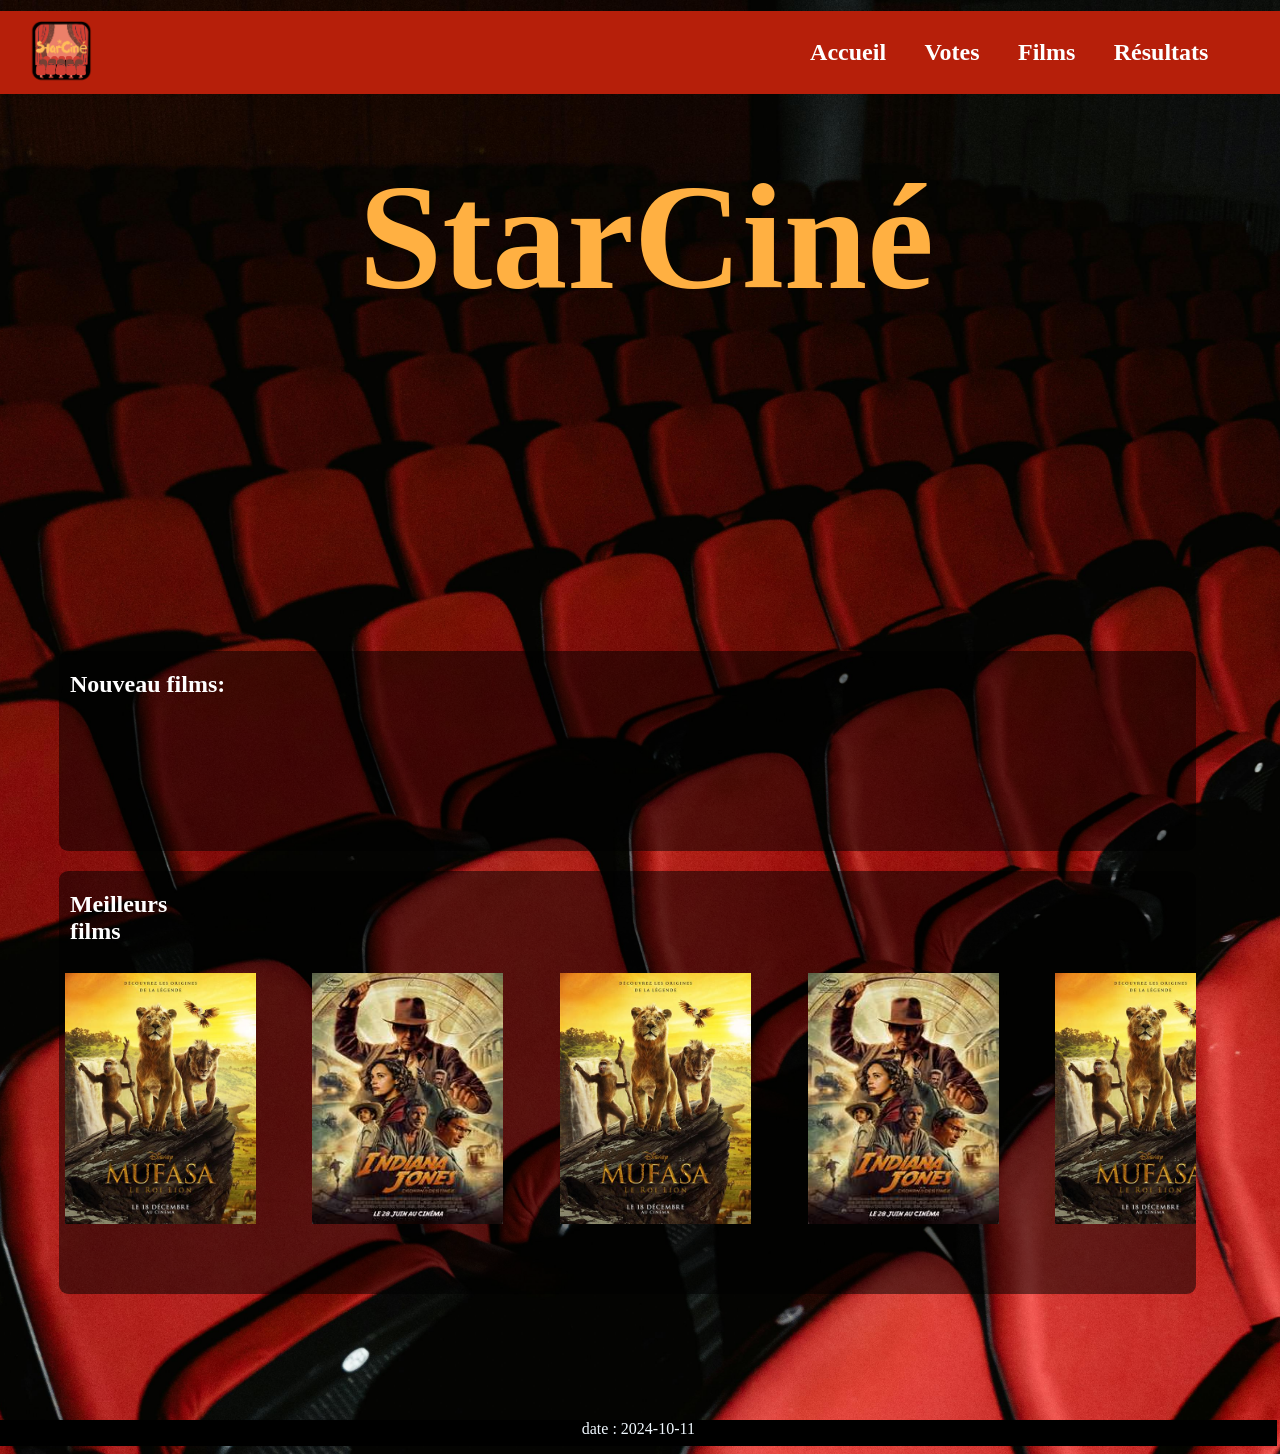
==== index.html @ 831b856d "organisation des fichiers" ====
<!DOCTYPE html>
<html lang="fr">

<head>
    <meta charset="UTF-8" />
    <meta name="viewport" content="width=device-width, initial-scale=1.0" />
    <link rel="stylesheet" href="pa.css" />
    <title>StarCiné</title>
</head>

<body class="index">

<nav >

    <ul>
        <img src="image/logo.png" alt="logo">


        <li><a href="index.html">Accueil</a></li>
        <li><a href="#">Votes</a></li>
        <li><a href="films.html">Films</a></li>
        <li><a href="#">Résultats</a></li>
    </ul>
</nav>

<div class="acc"> <h1>StarCiné</h1></div>



<section>
    <h1>Nouveau films:</h1>
</section>


<section class="mf">
    <h1>Meilleurs films</h1>
    <div id="slider">
        <figure>
            <img src="image/mufa.jpeg" alt>
            <img src="image/idiana.jpeg" alt>
            <img src="image/mufa.jpeg" alt>
            <img src="image/idiana.jpeg" alt>
            <img src="image/mufa.jpeg" alt>
            <img src="image/idiana.jpeg" alt>
            <img src="image/mufa.jpeg" alt>
            <img src="image/idiana.jpeg" alt>
            <img src="image/mufa.jpeg" alt>
            <img src="image/idiana.jpeg" alt>
            <img src="image/mufa.jpeg" alt>
            <img src="image/idiana.jpeg" alt>
            <img src="image/mufa.jpeg" alt>
        </figure>
    </div>
</section>





<footer>
    date : 2024-10-11
</footer>
</body>

</html>
---- pa.css ----
body {
  background-size: cover;
  background-position: center;
  background-repeat: no-repeat;
    background-color: black;
}

.index {
  background-image: url('image/cine.jpg');
}

.films {
/*background-image: url('../images/contact.jpg');*/
    background-color: black;
}

.about {
    background-color: black;
 /*background-image: url('../images/about.jpg');*/
}



h1{
   margin-left: 1%;
   color:white;

}

/* INDEX (Menu)  ------------------------------------------------------------------------------------------- */
.index nav li {

   font-size: 24px;
   font-weight: bold;
   display: flex;
   align-items: center;
   margin-left: -2%;
   margin-right: 5%;
}
.index img{
    margin-right: 58%;
    height: 64px;
    width: 64px;
    margin-top:-0.1%;
}
.index nav ul {
    display: flex;
    list-style-type: none;
    padding: 10px;
    justify-content: flex-end;
    flex-direction: row;
    margin-top: -7%;
    position: fixed;
    width: 100%;
    background: #b61f0a;
    height: 7%;
    margin-left: -2%;
}

.index li a{
   text-decoration: none;
   color: white;
}

/* nom starciné   ----------------------------------------------------------------------------------*/
.acc h1{
    font-family: Oswald;
    text-align: center;
    font-size: 150px;
    padding-bottom: 18%;
    color: #FFB042;
    padding-top: 4%;
}

/*  meilleurs films       --------------------------------------------------------------------------------------------------*/

section {
   display: flex;
   width: 90%;
   height: 200px;
   background-color: #00000085;
   border-radius: 9px;
   margin-top: 20px;
   margin-left: 4%;
}

.mf{
   width: 90%;
   background-color: #00000085;
   display: flex;
   height: 423px;
}


div#slider figure img {  height: 256px; margin-right: 1%; width: 191px; }
div#slider { width: 80%; max-width: 1000px; overflow: hidden }
div#slider { margin-left: -9%;
   margin-top: 9%;
   width: 607%;
   max-width: 1300px; }


div#slider figure {
   position: relative;
   width: 540%;
   margin: 0px;
   padding: 66px;
   font-size: 0;
   text-align: left;
   margin-left: -5%;

}

@keyframes slidy {
   0% { left: 0%; }
   20% { left: 0%; }
   25% { left: -100%; }
   45% { left: -100%; }
   50% { left: -200%; }
   70% { left: -200%; }
   75% { left: -300%; }
   95% { left: -300%; }
   100% { left: -400%; }
}


div#slider figure {
     position: relative;
     width: 500%;
     margin: 0;
     padding: 0;
     font-size: 0;
     left: 0;
     text-align: left;
     animation: 30s slidy infinite;
}

footer{
   width: 101%;
   background-color: black;
   color: aliceblue;
   height: 26px;
   text-align: center;
   margin: 10% 0px 0px -8px;
}

/*   Page Films   */
.films nav li {

    font-size: 24px;
    font-weight: bold;
    display: flex;
    align-items: center;
    margin-left: -2%;
    margin-right: 5%;
}
.films img{
    margin-right: 58%;
    height: 64px;
    width: 64px;
    margin-top:-0.1%;
}
.films nav ul {
    display: flex;
    list-style-type: none;
    padding: 10px;
    justify-content: flex-end;
    flex-direction: row;
    margin-top: -1%;
    position: fixed;
    width: 100%;
    background: #b61f0a;
    height: 7%;
    margin-left: -2%;
}

.films li a{
    text-decoration: none;
    color: white;
}

.page-title {
    text-align: center;
    margin-bottom: 30px;
    font-size: 2em;
}

.films-grid {
    display: grid;
    grid-template-columns: repeat(auto-fill, minmax(180px, 1fr));
    gap: 25px;
    max-width: 1200px;
    margin: auto;
}

.film-card {
    background: white;
    border-radius: 12px;
    text-decoration: none;
    color: black;
    box-shadow: 0 4px 15px rgba(0,0,0,0.1);
    transition: transform 0.2s;
    overflow: hidden;
}

.film-card:hover {
    transform: scale(1.05);
}

.film-card img {
    width: 100%;
    height: 260px;
    object-fit: cover;
}

.film-card h3 {
    margin: 10px;
    font-size: 1.1em;
}

.film-card p {
    margin: 0 10px 10px 10px;
    font-size: 0.9em;
    color: #ffb400;
}
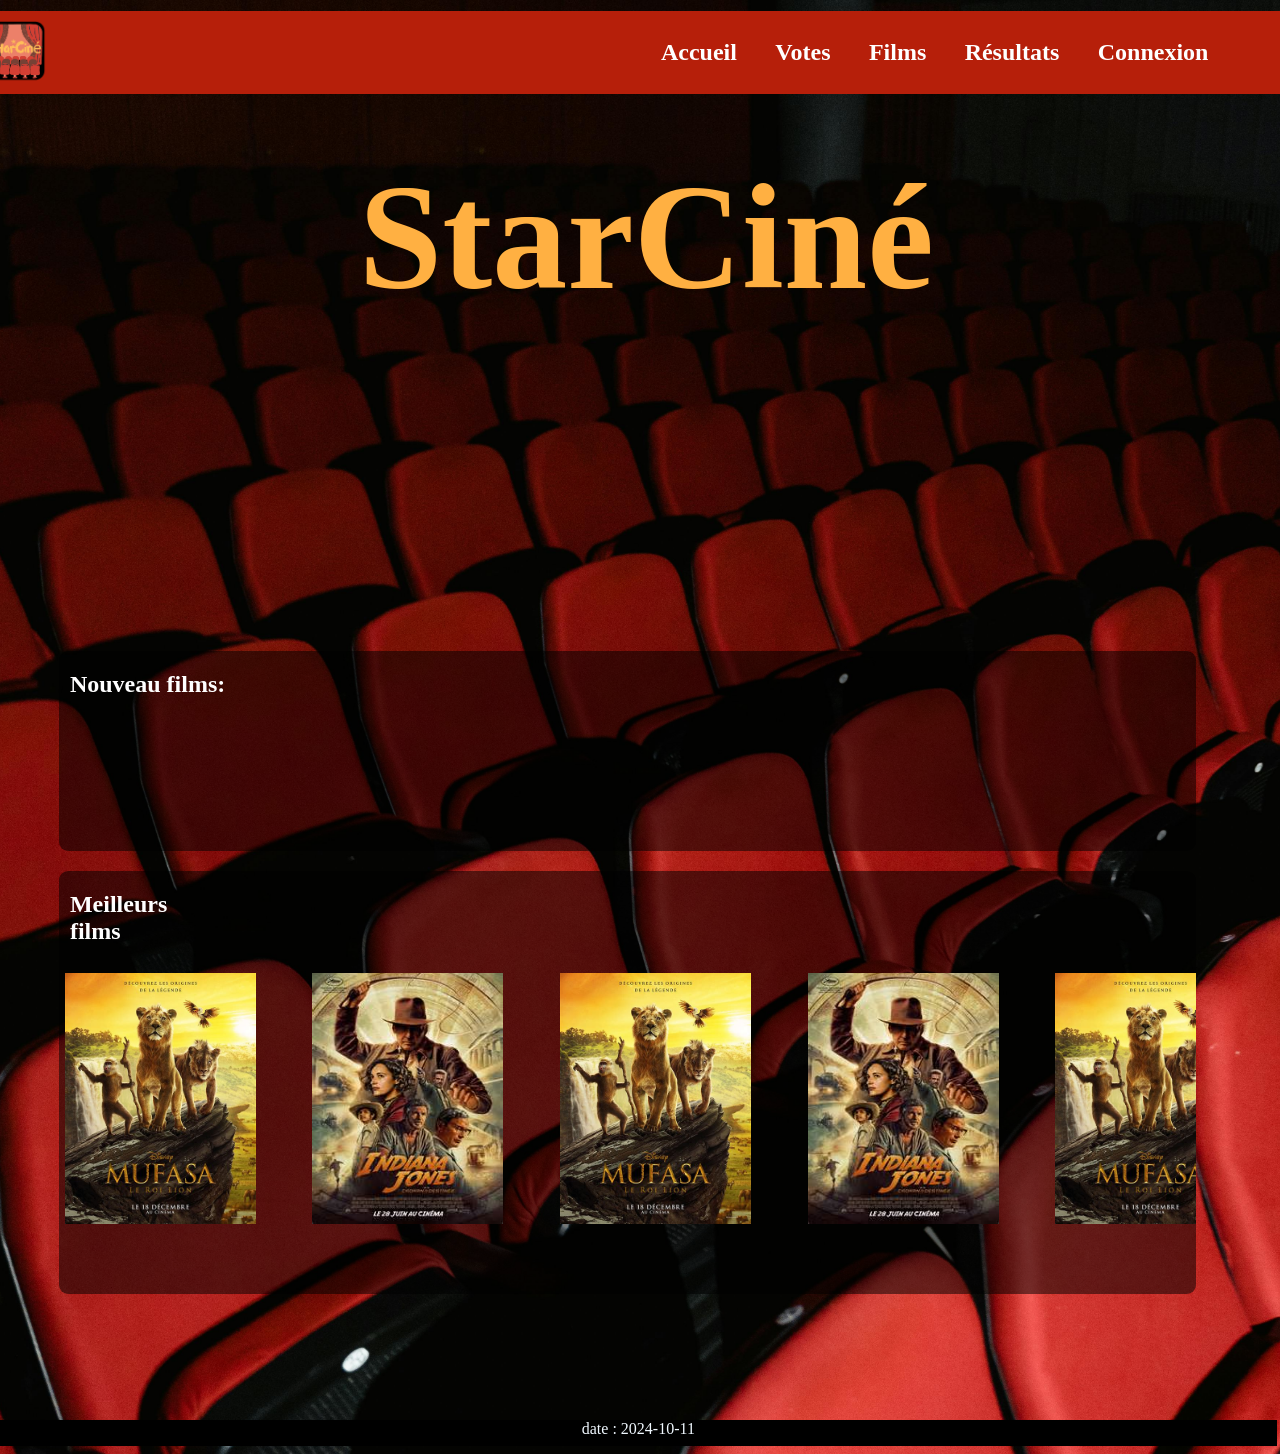
==== commit 85aa2a6d: "Merge remote-tracking branch 'origin/main'" ====
--- a/index.html
+++ b/index.html
@@ -20,6 +20,7 @@
         <li><a href="#">Votes</a></li>
         <li><a href="films.html">Films</a></li>
         <li><a href="#">Résultats</a></li>
+        <li><a href="#">Connexion</a></li>
     </ul>
 </nav>
 
@@ -54,9 +55,6 @@
 </section>
 
 
-
-
-
 <footer>
     date : 2024-10-11
 </footer>
--- a/pa.css
+++ b/pa.css
@@ -29,7 +29,6 @@
 
 /* INDEX (Menu)  ------------------------------------------------------------------------------------------- */
 .index nav li {
-
    font-size: 24px;
    font-weight: bold;
    display: flex;
@@ -38,7 +37,7 @@
    margin-right: 5%;
 }
 .index img{
-    margin-right: 58%;
+    margin-right: 50%;
     height: 64px;
     width: 64px;
     margin-top:-0.1%;
@@ -62,6 +61,12 @@
    color: white;
 }
 
+.index li :hover{
+   color: #000000;
+    /*background-color: black;*/
+    /*border-radius: 20px;*/
+    /*padding: 5px;*/
+}
 /* nom starciné   ----------------------------------------------------------------------------------*/
 .acc h1{
     font-family: Oswald;
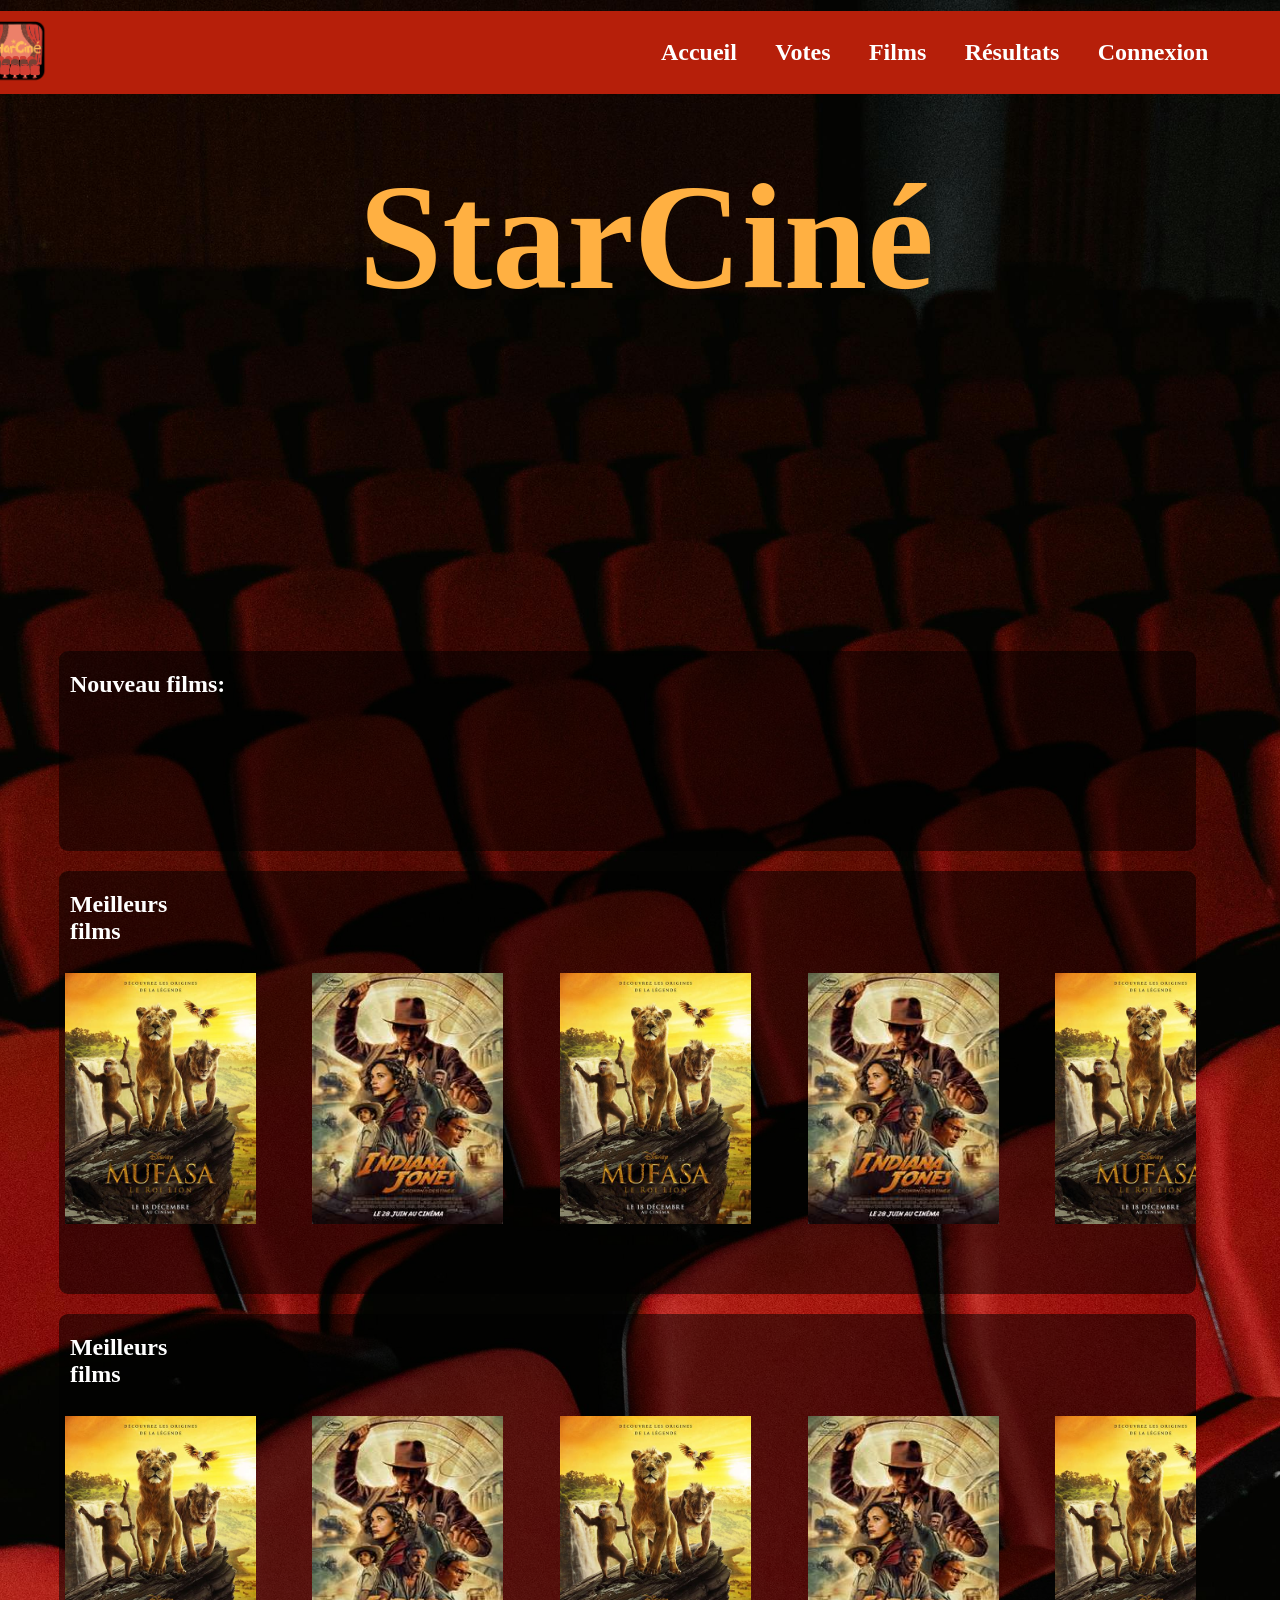
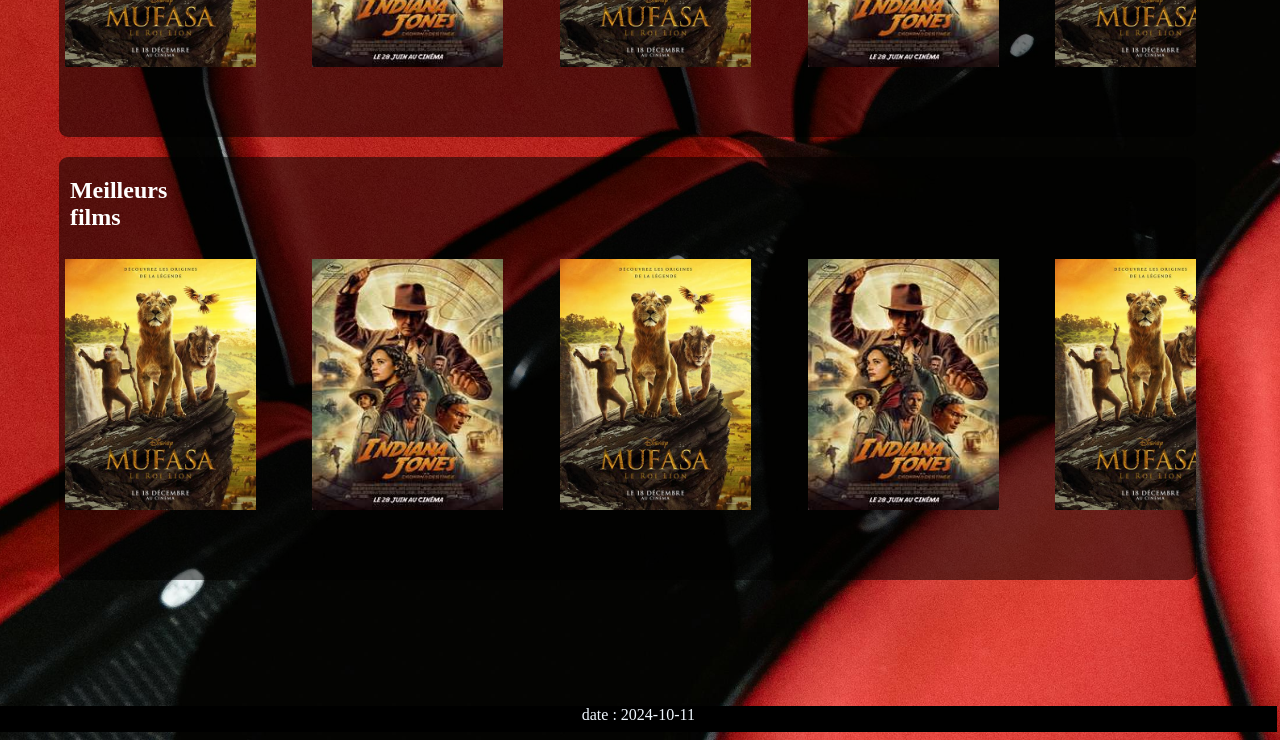
==== commit 07c78368: "modification du menu" ====
--- a/index.html
+++ b/index.html
@@ -13,7 +13,7 @@
 <nav >
 
     <ul>
-        <img src="image/logo.png" alt="logo">
+        <img src="./logo.png" alt="logo">
 
 
         <li><a href="index.html">Accueil</a></li>
@@ -37,19 +37,63 @@
     <h1>Meilleurs films</h1>
     <div id="slider">
         <figure>
-            <img src="image/mufa.jpeg" alt>
-            <img src="image/idiana.jpeg" alt>
-            <img src="image/mufa.jpeg" alt>
-            <img src="image/idiana.jpeg" alt>
-            <img src="image/mufa.jpeg" alt>
-            <img src="image/idiana.jpeg" alt>
-            <img src="image/mufa.jpeg" alt>
-            <img src="image/idiana.jpeg" alt>
-            <img src="image/mufa.jpeg" alt>
-            <img src="image/idiana.jpeg" alt>
-            <img src="image/mufa.jpeg" alt>
-            <img src="image/idiana.jpeg" alt>
-            <img src="image/mufa.jpeg" alt>
+            <img src="./mufa.jpeg" alt>
+            <img src="./idiana.jpeg" alt>
+            <img src="./mufa.jpeg" alt>
+            <img src="./idiana.jpeg" alt>
+            <img src="./mufa.jpeg" alt>
+            <img src="./idiana.jpeg" alt>
+            <img src="./mufa.jpeg" alt>
+            <img src="./idiana.jpeg" alt>
+            <img src="./mufa.jpeg" alt>
+            <img src="./idiana.jpeg" alt>
+            <img src="./mufa.jpeg" alt>
+            <img src="./idiana.jpeg" alt>
+            <img src="./mufa.jpeg" alt>
+        </figure>
+    </div>
+</section>
+
+
+<section class="mf">
+    <h1>Meilleurs films</h1>
+    <div id="slider">
+        <figure>
+            <img src="./mufa.jpeg" alt>
+            <img src="./idiana.jpeg" alt>
+            <img src="./mufa.jpeg" alt>
+            <img src="./idiana.jpeg" alt>
+            <img src="./mufa.jpeg" alt>
+            <img src="./idiana.jpeg" alt>
+            <img src="./mufa.jpeg" alt>
+            <img src="./idiana.jpeg" alt>
+            <img src="./mufa.jpeg" alt>
+            <img src="./idiana.jpeg" alt>
+            <img src="./mufa.jpeg" alt>
+            <img src="./idiana.jpeg" alt>
+            <img src="./mufa.jpeg" alt>
+        </figure>
+    </div>
+</section>
+
+
+<section class="mf">
+    <h1>Meilleurs films</h1>
+    <div id="slider">
+        <figure>
+            <img src="./mufa.jpeg" alt>
+            <img src="./idiana.jpeg" alt>
+            <img src="./mufa.jpeg" alt>
+            <img src="./idiana.jpeg" alt>
+            <img src="./mufa.jpeg" alt>
+            <img src="./idiana.jpeg" alt>
+            <img src="./mufa.jpeg" alt>
+            <img src="./idiana.jpeg" alt>
+            <img src="./mufa.jpeg" alt>
+            <img src="./idiana.jpeg" alt>
+            <img src="./mufa.jpeg" alt>
+            <img src="./idiana.jpeg" alt>
+            <img src="./mufa.jpeg" alt>
         </figure>
     </div>
 </section>
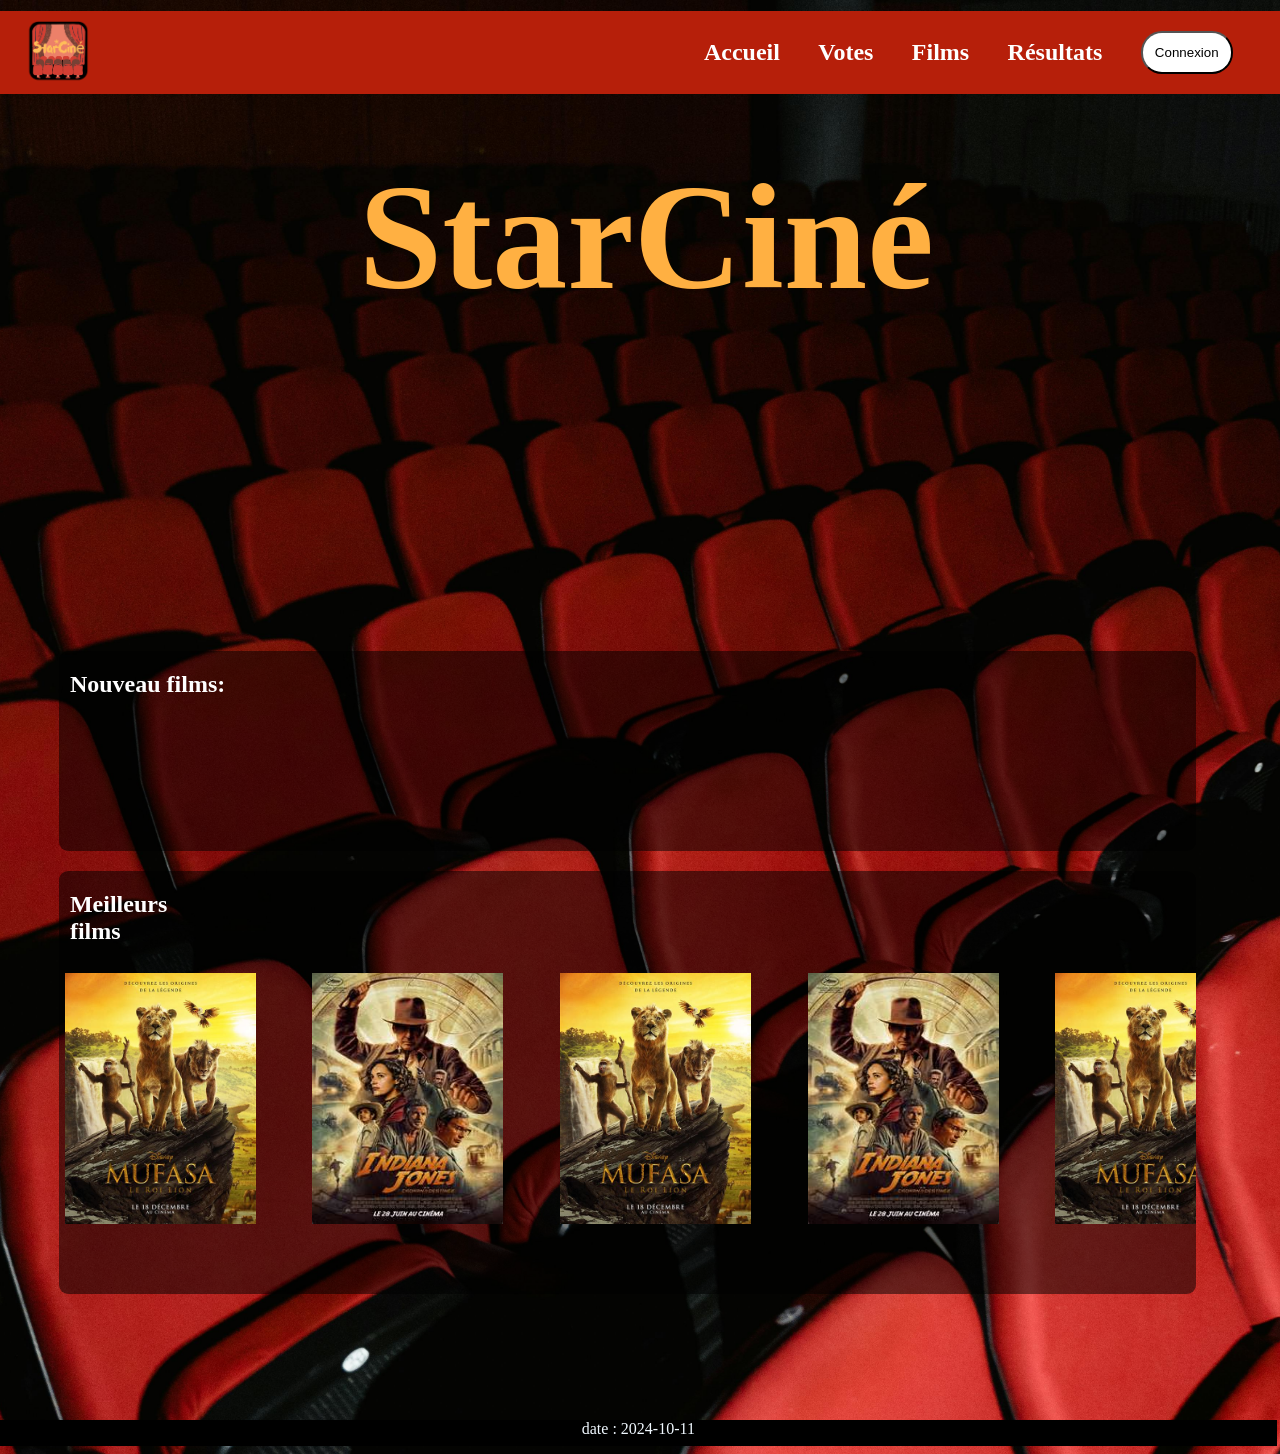
==== commit 8e921ba3: "ajout de javascript avec un boutton de connexion" ====
--- a/index.html
+++ b/index.html
@@ -13,16 +13,31 @@
 <nav >
 
     <ul>
-        <img src="./logo.png" alt="logo">
-
-
+        <img src="image/logo.png" alt="logo">
         <li><a href="index.html">Accueil</a></li>
         <li><a href="#">Votes</a></li>
         <li><a href="films.html">Films</a></li>
         <li><a href="#">Résultats</a></li>
-        <li><a href="#">Connexion</a></li>
+        <li><button id="openPopup">Connexion</button></li>
     </ul>
 </nav>
+
+<!-- Le popup -->
+<div id="popup" class="popup">
+    <div class="popup-content">
+        <span class="close">&times;</span>
+        <h2>Connexion</h2>
+        <form>
+            <label for="email">Email :</label>
+            <input type="email" id="email" name="email" required>
+
+            <label for="password">Mot de passe :</label>
+            <input type="password" id="password" name="password" required>
+            <button type="submit">Se connecter</button>
+        </form>
+    </div>
+</div>
+
 
 <div class="acc"> <h1>StarCiné</h1></div>
 
@@ -37,63 +52,19 @@
     <h1>Meilleurs films</h1>
     <div id="slider">
         <figure>
-            <img src="./mufa.jpeg" alt>
-            <img src="./idiana.jpeg" alt>
-            <img src="./mufa.jpeg" alt>
-            <img src="./idiana.jpeg" alt>
-            <img src="./mufa.jpeg" alt>
-            <img src="./idiana.jpeg" alt>
-            <img src="./mufa.jpeg" alt>
-            <img src="./idiana.jpeg" alt>
-            <img src="./mufa.jpeg" alt>
-            <img src="./idiana.jpeg" alt>
-            <img src="./mufa.jpeg" alt>
-            <img src="./idiana.jpeg" alt>
-            <img src="./mufa.jpeg" alt>
-        </figure>
-    </div>
-</section>
-
-
-<section class="mf">
-    <h1>Meilleurs films</h1>
-    <div id="slider">
-        <figure>
-            <img src="./mufa.jpeg" alt>
-            <img src="./idiana.jpeg" alt>
-            <img src="./mufa.jpeg" alt>
-            <img src="./idiana.jpeg" alt>
-            <img src="./mufa.jpeg" alt>
-            <img src="./idiana.jpeg" alt>
-            <img src="./mufa.jpeg" alt>
-            <img src="./idiana.jpeg" alt>
-            <img src="./mufa.jpeg" alt>
-            <img src="./idiana.jpeg" alt>
-            <img src="./mufa.jpeg" alt>
-            <img src="./idiana.jpeg" alt>
-            <img src="./mufa.jpeg" alt>
-        </figure>
-    </div>
-</section>
-
-
-<section class="mf">
-    <h1>Meilleurs films</h1>
-    <div id="slider">
-        <figure>
-            <img src="./mufa.jpeg" alt>
-            <img src="./idiana.jpeg" alt>
-            <img src="./mufa.jpeg" alt>
-            <img src="./idiana.jpeg" alt>
-            <img src="./mufa.jpeg" alt>
-            <img src="./idiana.jpeg" alt>
-            <img src="./mufa.jpeg" alt>
-            <img src="./idiana.jpeg" alt>
-            <img src="./mufa.jpeg" alt>
-            <img src="./idiana.jpeg" alt>
-            <img src="./mufa.jpeg" alt>
-            <img src="./idiana.jpeg" alt>
-            <img src="./mufa.jpeg" alt>
+            <img src="image/mufa.jpeg" alt>
+            <img src="image/idiana.jpeg" alt>
+            <img src="image/mufa.jpeg" alt>
+            <img src="image/idiana.jpeg" alt>
+            <img src="image/mufa.jpeg" alt>
+            <img src="image/idiana.jpeg" alt>
+            <img src="image/mufa.jpeg" alt>
+            <img src="image/idiana.jpeg" alt>
+            <img src="image/mufa.jpeg" alt>
+            <img src="image/idiana.jpeg" alt>
+            <img src="image/mufa.jpeg" alt>
+            <img src="image/idiana.jpeg" alt>
+            <img src="image/mufa.jpeg" alt>
         </figure>
     </div>
 </section>
@@ -102,6 +73,8 @@
 <footer>
     date : 2024-10-11
 </footer>
+
+<script src="script.js"></script>
 </body>
 
 </html>
--- a/pa.css
+++ b/pa.css
@@ -228,3 +228,67 @@
     font-size: 0.9em;
     color: #ffb400;
 }
+
+
+
+/*------- Bouton de connexion  -----------------------------------------------------------*/
+
+button{
+    background-color: #ffffff;
+    padding: 18%;
+    border-radius: 21px;
+
+}
+
+button:hover{
+    background-color: #000000;
+    color: white;
+}
+
+/* Style du popup */
+.popup {
+    display: none; /* caché par défaut */
+    position: fixed;
+    z-index: 1000;
+    left: 0;
+    top: 0;
+    width: 100%;
+    height: 100%;
+    background-color: rgba(0,0,0,0.5); /* fond semi-transparent */
+    justify-content: center;
+    align-items: center;
+}
+
+.popup-content {
+    background-color: #fff;
+    padding: 20px;
+    border-radius: 8px;
+    width: 300px;
+    text-align: center;
+    position: relative;
+}
+
+.popup-content h2 {
+    margin-bottom: 20px;
+}
+
+.popup-content input {
+    width: 90%;
+    padding: 10px;
+    margin: 10px 0;
+}
+
+.popup-content button {
+    padding: 10px 20px;
+    margin-top: 10px;
+    cursor: pointer;
+}
+
+/* Bouton fermer */
+.close {
+    position: absolute;
+    top: 10px;
+    right: 15px;
+    font-size: 20px;
+    cursor: pointer;
+}
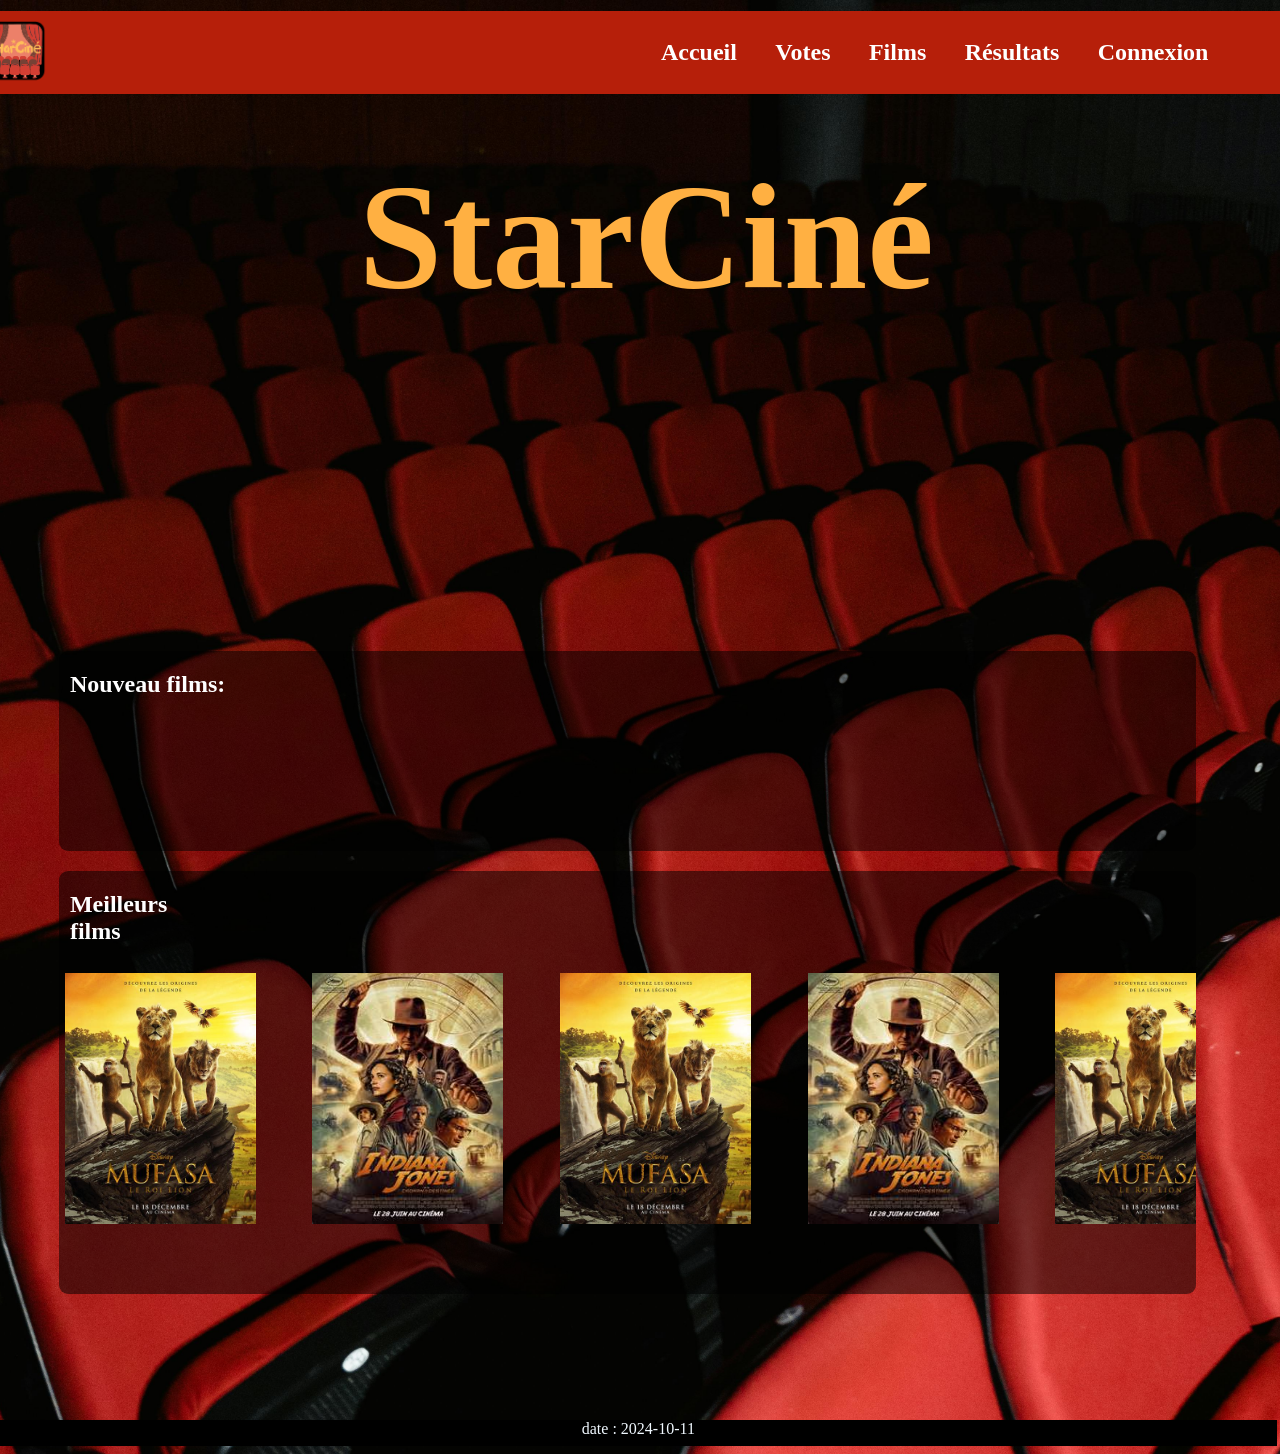
==== commit 94c58cd8: "Merge remote-tracking branch 'origin/main' # Conflicts: #	index.html #	pa.css" ====
--- a/index.html
+++ b/index.html
@@ -13,31 +13,16 @@
 <nav >
 
     <ul>
-        <img src="image/logo.png" alt="logo">
+        <img src="./logo.png" alt="logo">
+
+
         <li><a href="index.html">Accueil</a></li>
         <li><a href="#">Votes</a></li>
         <li><a href="films.html">Films</a></li>
         <li><a href="#">Résultats</a></li>
-        <li><button id="openPopup">Connexion</button></li>
+        <li><a href="#">Connexion</a></li>
     </ul>
 </nav>
-
-<!-- Le popup -->
-<div id="popup" class="popup">
-    <div class="popup-content">
-        <span class="close">&times;</span>
-        <h2>Connexion</h2>
-        <form>
-            <label for="email">Email :</label>
-            <input type="email" id="email" name="email" required>
-
-            <label for="password">Mot de passe :</label>
-            <input type="password" id="password" name="password" required>
-            <button type="submit">Se connecter</button>
-        </form>
-    </div>
-</div>
-
 
 <div class="acc"> <h1>StarCiné</h1></div>
 
@@ -52,19 +37,19 @@
     <h1>Meilleurs films</h1>
     <div id="slider">
         <figure>
-            <img src="image/mufa.jpeg" alt>
-            <img src="image/idiana.jpeg" alt>
-            <img src="image/mufa.jpeg" alt>
-            <img src="image/idiana.jpeg" alt>
-            <img src="image/mufa.jpeg" alt>
-            <img src="image/idiana.jpeg" alt>
-            <img src="image/mufa.jpeg" alt>
-            <img src="image/idiana.jpeg" alt>
-            <img src="image/mufa.jpeg" alt>
-            <img src="image/idiana.jpeg" alt>
-            <img src="image/mufa.jpeg" alt>
-            <img src="image/idiana.jpeg" alt>
-            <img src="image/mufa.jpeg" alt>
+            <img src="./mufa.jpeg" alt>
+            <img src="./idiana.jpeg" alt>
+            <img src="./mufa.jpeg" alt>
+            <img src="./idiana.jpeg" alt>
+            <img src="./mufa.jpeg" alt>
+            <img src="./idiana.jpeg" alt>
+            <img src="./mufa.jpeg" alt>
+            <img src="./idiana.jpeg" alt>
+            <img src="./mufa.jpeg" alt>
+            <img src="./idiana.jpeg" alt>
+            <img src="./mufa.jpeg" alt>
+            <img src="./idiana.jpeg" alt>
+            <img src="./mufa.jpeg" alt>
         </figure>
     </div>
 </section>
@@ -73,8 +58,6 @@
 <footer>
     date : 2024-10-11
 </footer>
-
-<script src="script.js"></script>
 </body>
 
 </html>
--- a/pa.css
+++ b/pa.css
@@ -6,10 +6,10 @@
 }
 
 .index {
-  background-image: url('image/cine.jpg');
+  background-image: url('cine.jpg');
 }
 
-.films {
+.contact {
 /*background-image: url('../images/contact.jpg');*/
     background-color: black;
 }
@@ -147,148 +147,4 @@
    height: 26px;
    text-align: center;
    margin: 10% 0px 0px -8px;
-}
-
-/*   Page Films   */
-.films nav li {
-
-    font-size: 24px;
-    font-weight: bold;
-    display: flex;
-    align-items: center;
-    margin-left: -2%;
-    margin-right: 5%;
-}
-.films img{
-    margin-right: 58%;
-    height: 64px;
-    width: 64px;
-    margin-top:-0.1%;
-}
-.films nav ul {
-    display: flex;
-    list-style-type: none;
-    padding: 10px;
-    justify-content: flex-end;
-    flex-direction: row;
-    margin-top: -1%;
-    position: fixed;
-    width: 100%;
-    background: #b61f0a;
-    height: 7%;
-    margin-left: -2%;
-}
-
-.films li a{
-    text-decoration: none;
-    color: white;
-}
-
-.page-title {
-    text-align: center;
-    margin-bottom: 30px;
-    font-size: 2em;
-}
-
-.films-grid {
-    display: grid;
-    grid-template-columns: repeat(auto-fill, minmax(180px, 1fr));
-    gap: 25px;
-    max-width: 1200px;
-    margin: auto;
-}
-
-.film-card {
-    background: white;
-    border-radius: 12px;
-    text-decoration: none;
-    color: black;
-    box-shadow: 0 4px 15px rgba(0,0,0,0.1);
-    transition: transform 0.2s;
-    overflow: hidden;
-}
-
-.film-card:hover {
-    transform: scale(1.05);
-}
-
-.film-card img {
-    width: 100%;
-    height: 260px;
-    object-fit: cover;
-}
-
-.film-card h3 {
-    margin: 10px;
-    font-size: 1.1em;
-}
-
-.film-card p {
-    margin: 0 10px 10px 10px;
-    font-size: 0.9em;
-    color: #ffb400;
-}
-
-
-
-/*------- Bouton de connexion  -----------------------------------------------------------*/
-
-button{
-    background-color: #ffffff;
-    padding: 18%;
-    border-radius: 21px;
-
-}
-
-button:hover{
-    background-color: #000000;
-    color: white;
-}
-
-/* Style du popup */
-.popup {
-    display: none; /* caché par défaut */
-    position: fixed;
-    z-index: 1000;
-    left: 0;
-    top: 0;
-    width: 100%;
-    height: 100%;
-    background-color: rgba(0,0,0,0.5); /* fond semi-transparent */
-    justify-content: center;
-    align-items: center;
-}
-
-.popup-content {
-    background-color: #fff;
-    padding: 20px;
-    border-radius: 8px;
-    width: 300px;
-    text-align: center;
-    position: relative;
-}
-
-.popup-content h2 {
-    margin-bottom: 20px;
-}
-
-.popup-content input {
-    width: 90%;
-    padding: 10px;
-    margin: 10px 0;
-}
-
-.popup-content button {
-    padding: 10px 20px;
-    margin-top: 10px;
-    cursor: pointer;
-}
-
-/* Bouton fermer */
-.close {
-    position: absolute;
-    top: 10px;
-    right: 15px;
-    font-size: 20px;
-    cursor: pointer;
-}
+}
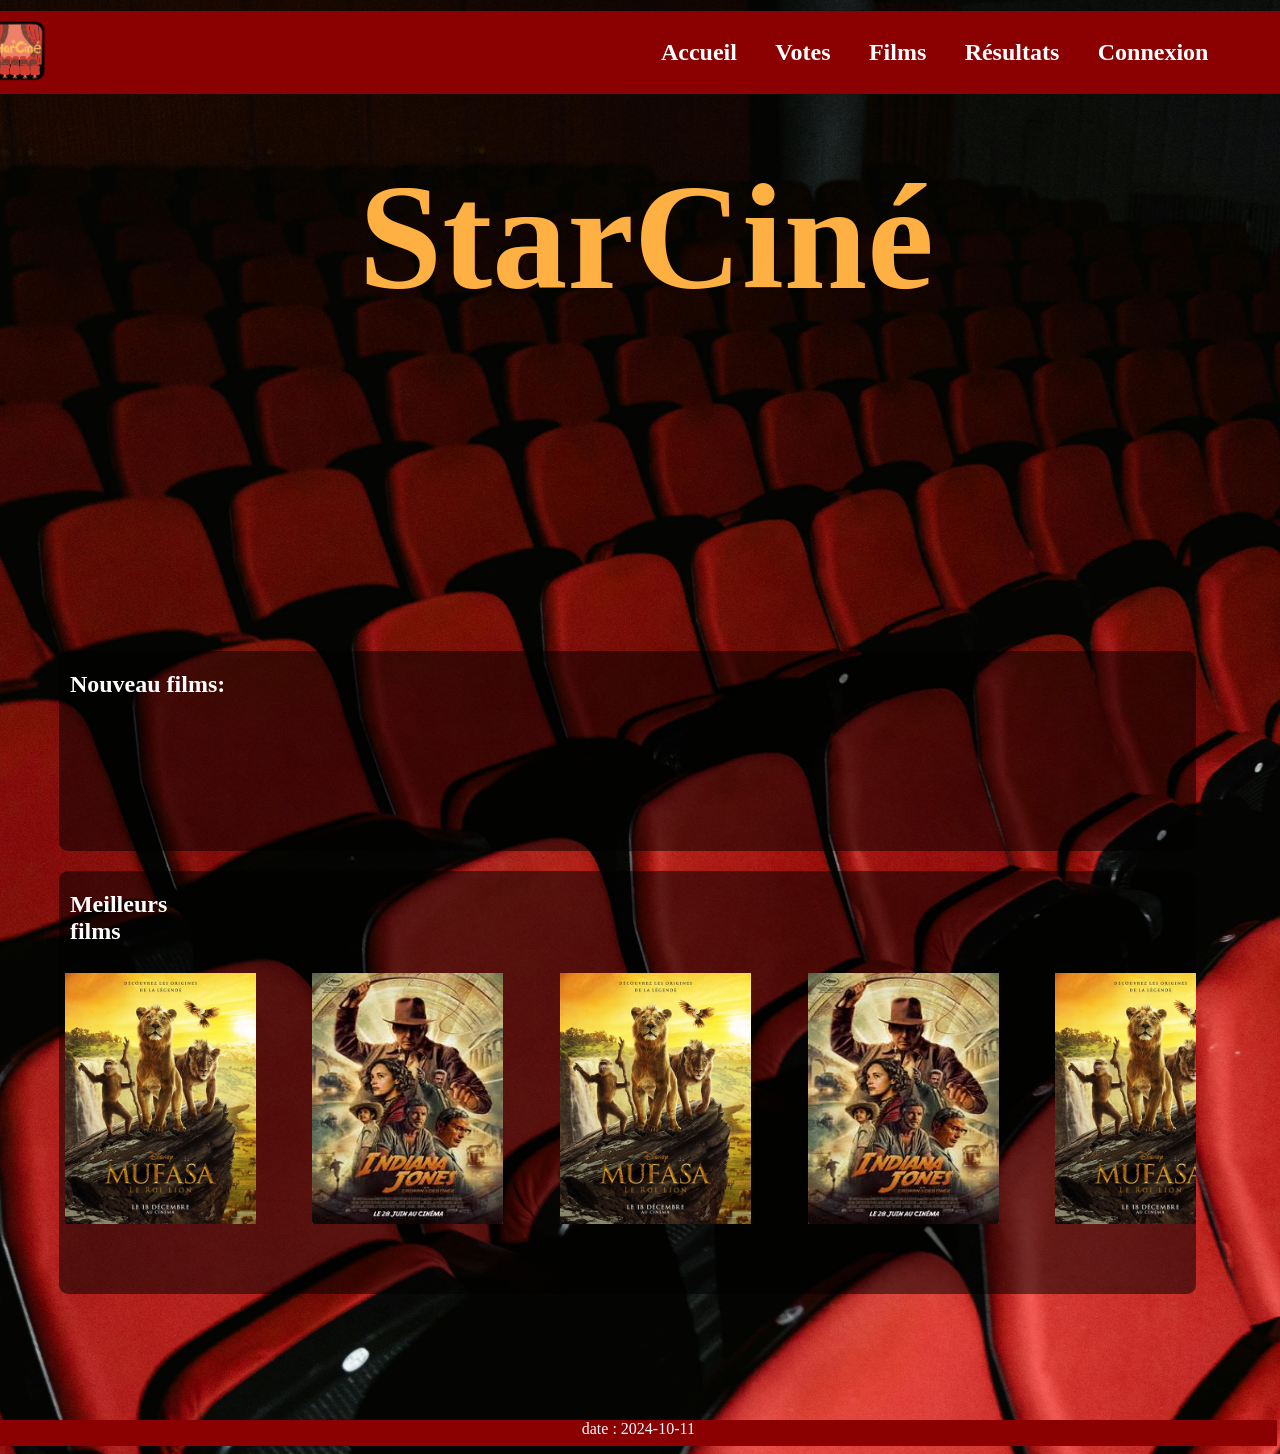
==== commit bb102876: "ajout du css films et film.php et suivi de son css" ====
--- a/index.html
+++ b/index.html
@@ -18,7 +18,7 @@
 
         <li><a href="index.html">Accueil</a></li>
         <li><a href="#">Votes</a></li>
-        <li><a href="films.html">Films</a></li>
+        <li><a href="films.php">Films</a></li>
         <li><a href="#">Résultats</a></li>
         <li><a href="#">Connexion</a></li>
     </ul>
--- a/pa.css
+++ b/pa.css
@@ -6,7 +6,7 @@
 }
 
 .index {
-  background-image: url('cine.jpg');
+  background-image: url('./image/cine.jpg');
 }
 
 .contact {
@@ -51,7 +51,7 @@
     margin-top: -7%;
     position: fixed;
     width: 100%;
-    background: #b61f0a;
+    background: darkred;
     height: 7%;
     margin-left: -2%;
 }
@@ -142,9 +142,90 @@
 
 footer{
    width: 101%;
-   background-color: black;
+   background-color: darkred;
    color: aliceblue;
    height: 26px;
    text-align: center;
    margin: 10% 0px 0px -8px;
+}
+
+
+/*   Page Films   */
+.films nav li {
+
+    font-size: 24px;
+    font-weight: bold;
+    display: flex;
+    align-items: center;
+    margin-left: -2%;
+    margin-right: 5%;
+}
+.films img{
+    margin-right: 58%;
+    height: 64px;
+    width: 64px;
+    margin-top:-0.1%;
+}
+.films nav ul {
+    display: flex;
+    list-style-type: none;
+    padding: 10px;
+    justify-content: flex-end;
+    flex-direction: row;
+    margin-top: -1%;
+    position: fixed;
+    width: 100%;
+    background: #b61f0a;
+    height: 7%;
+    margin-left: -2%;
+}
+
+.films li a{
+    text-decoration: none;
+    color: white;
+}
+
+.page-title {
+    text-align: center;
+    margin-bottom: 30px;
+    font-size: 2em;
+}
+
+.films-grid {
+    display: grid;
+    grid-template-columns: repeat(auto-fill, minmax(180px, 1fr));
+    gap: 25px;
+    max-width: 1200px;
+    margin: auto;
+}
+
+.film-card {
+    background: white;
+    border-radius: 12px;
+    text-decoration: none;
+    color: black;
+    box-shadow: 0 4px 15px rgba(0,0,0,0.1);
+    transition: transform 0.2s;
+    overflow: hidden;
+}
+
+.film-card:hover {
+    transform: scale(1.05);
+}
+
+.film-card img {
+    width: 100%;
+    height: 260px;
+    object-fit: cover;
+}
+
+.film-card h3 {
+    margin: 10px;
+    font-size: 1.1em;
+}
+
+.film-card p {
+    margin: 0 10px 10px 10px;
+    font-size: 0.9em;
+    color: #ffb400;
 }
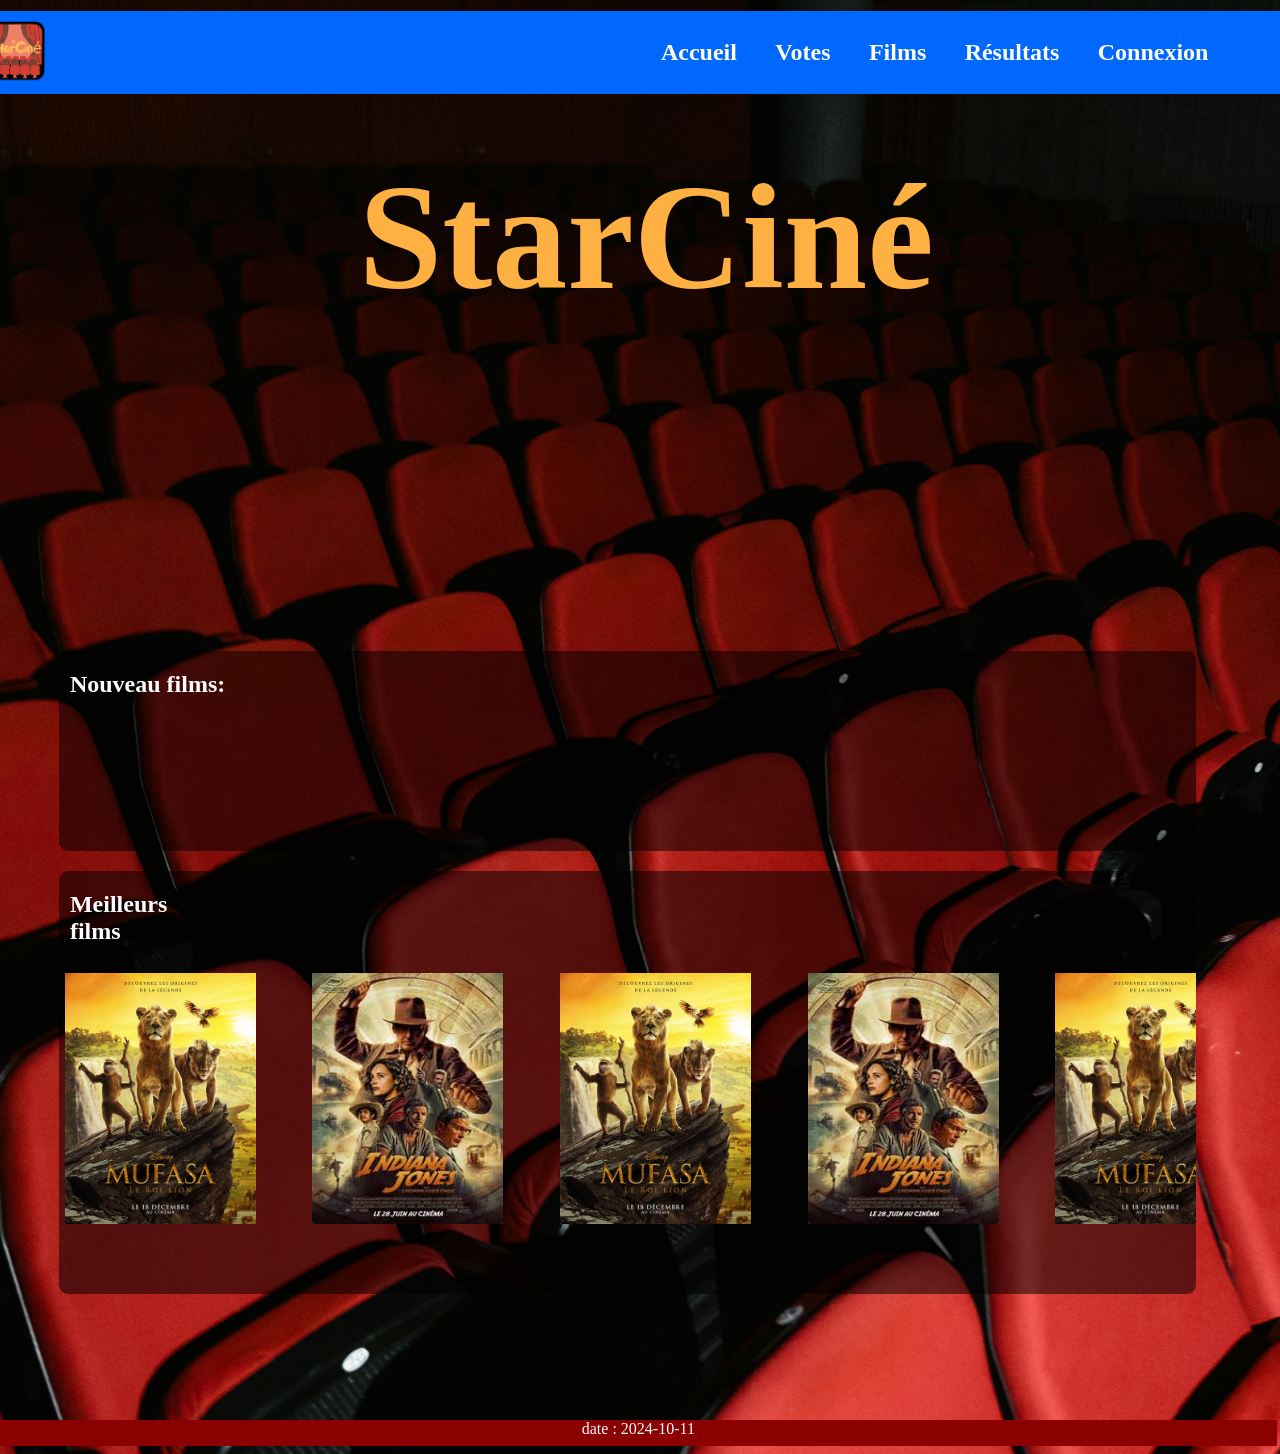
==== commit f86eea51: "création des boutons de connexion" ====
--- a/index.html
+++ b/index.html
@@ -14,11 +14,9 @@
 
     <ul>
         <img src="./logo.png" alt="logo">
-
-
         <li><a href="index.html">Accueil</a></li>
         <li><a href="#">Votes</a></li>
-        <li><a href="films.php">Films</a></li>
+        <li><a href="films.html">Films</a></li>
         <li><a href="#">Résultats</a></li>
         <li><a href="#">Connexion</a></li>
     </ul>
--- a/pa.css
+++ b/pa.css
@@ -1,3 +1,9 @@
+html {
+    overflow-y: scroll;
+}
+
+
+
 body {
   background-size: cover;
   background-position: center;
@@ -18,7 +24,6 @@
     background-color: black;
  /*background-image: url('../images/about.jpg');*/
 }
-
 
 
 h1{
@@ -51,7 +56,7 @@
     margin-top: -7%;
     position: fixed;
     width: 100%;
-    background: darkred;
+    background: #0068ff;
     height: 7%;
     margin-left: -2%;
 }
@@ -95,6 +100,28 @@
    display: flex;
    height: 423px;
 }
+
+/* Main ----------------------------------------------------------------------*/
+
+main{
+    background-color: #ffffffa1;
+    width: 37%;
+    border-radius: 10px;
+    display: flex;
+    flex-direction: column;
+    align-items: center;
+    margin: 7% 0% 0% 35% ;
+}
+
+
+button{
+    background-color: #000000;
+    color: white;
+    border-radius: 12px;
+    padding: 5px;
+    text-decoration: none;
+}
+
 
 
 div#slider figure img {  height: 256px; margin-right: 1%; width: 191px; }
@@ -147,85 +174,4 @@
    height: 26px;
    text-align: center;
    margin: 10% 0px 0px -8px;
-}
-
-
-/*   Page Films   */
-.films nav li {
-
-    font-size: 24px;
-    font-weight: bold;
-    display: flex;
-    align-items: center;
-    margin-left: -2%;
-    margin-right: 5%;
-}
-.films img{
-    margin-right: 58%;
-    height: 64px;
-    width: 64px;
-    margin-top:-0.1%;
-}
-.films nav ul {
-    display: flex;
-    list-style-type: none;
-    padding: 10px;
-    justify-content: flex-end;
-    flex-direction: row;
-    margin-top: -1%;
-    position: fixed;
-    width: 100%;
-    background: #b61f0a;
-    height: 7%;
-    margin-left: -2%;
-}
-
-.films li a{
-    text-decoration: none;
-    color: white;
-}
-
-.page-title {
-    text-align: center;
-    margin-bottom: 30px;
-    font-size: 2em;
-}
-
-.films-grid {
-    display: grid;
-    grid-template-columns: repeat(auto-fill, minmax(180px, 1fr));
-    gap: 25px;
-    max-width: 1200px;
-    margin: auto;
-}
-
-.film-card {
-    background: white;
-    border-radius: 12px;
-    text-decoration: none;
-    color: black;
-    box-shadow: 0 4px 15px rgba(0,0,0,0.1);
-    transition: transform 0.2s;
-    overflow: hidden;
-}
-
-.film-card:hover {
-    transform: scale(1.05);
-}
-
-.film-card img {
-    width: 100%;
-    height: 260px;
-    object-fit: cover;
-}
-
-.film-card h3 {
-    margin: 10px;
-    font-size: 1.1em;
-}
-
-.film-card p {
-    margin: 0 10px 10px 10px;
-    font-size: 0.9em;
-    color: #ffb400;
 }
